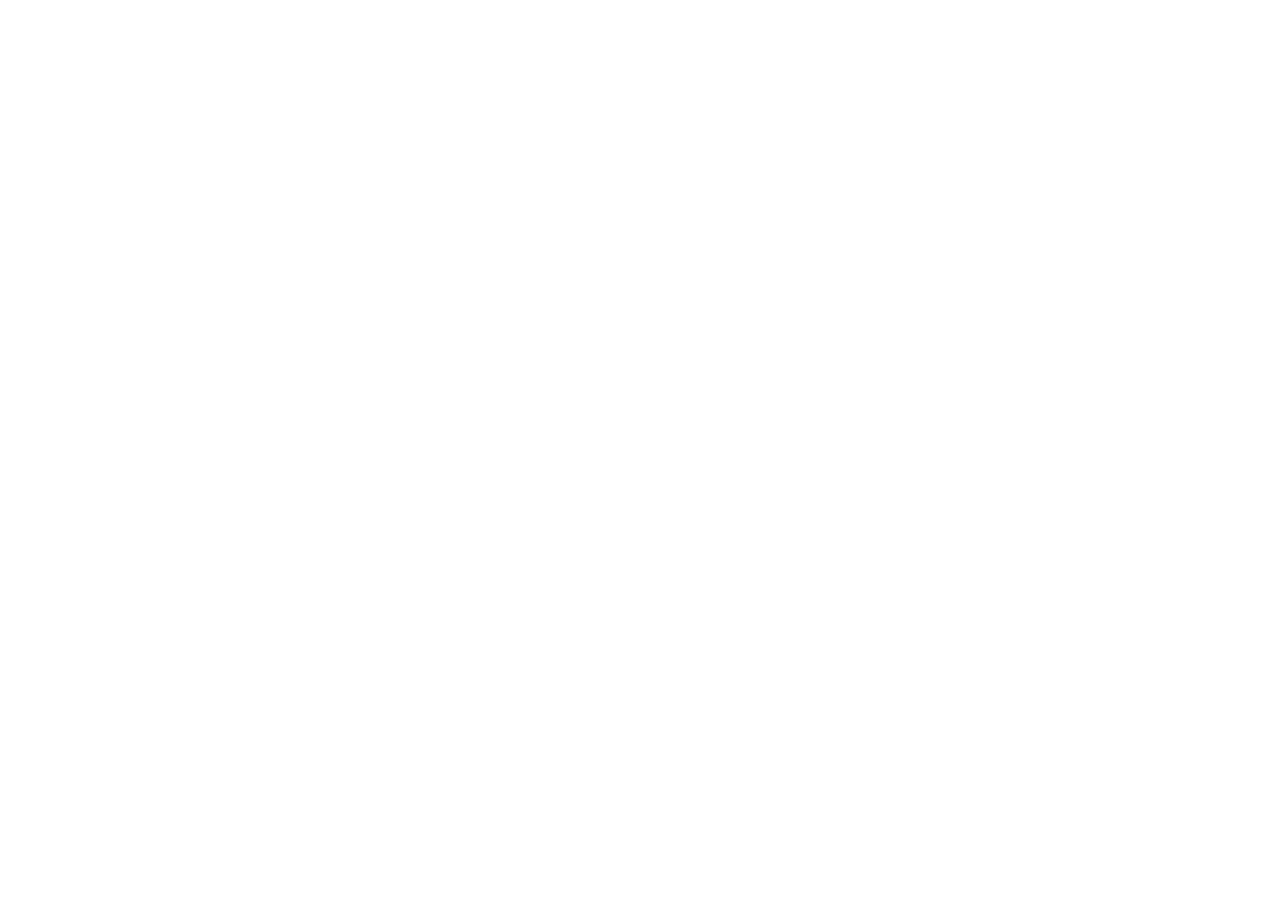
==== Dining_Menu_React.html @ 3a7b2eb4 "Incorperated code for Dining-Menu-React project." ====
<!DOCTYPE html>
<html lang="en">
  <head>
    <meta charset="utf-8" />
    <meta name="viewport" content="width=device-width, initial-scale=1" />
    <meta name="theme-color" content="#000000" />
    <meta
      name="description"
      content="Web site created using create-react-app"
    />
    <link rel="stylesheet" href="https://use.fontawesome.com/releases/v5.15.4/css/all.css" integrity="sha384-DyZ88mC6Up2uqS4h/KRgHuoeGwBcD4Ng9SiP4dIRy0EXTlnuz47vAwmeGwVChigm" crossorigin="anonymous">
    <link type="text/css" rel="stylesheet" href="../src/App.css"/>
    
    
    <title>Menu</title>
  </head>
  <body>
    <div id="root"></div>

    <script src="https://unpkg.com/react@16/umd/react.development.js" crossorigin></script>
    <script src="https://unpkg.com/react-dom@16/umd/react-dom.development.js" crossorigin></script>
    <script src="static/Scripts/Dining_Menu_React/index.js" type="module">
    </script>
  </body>
</html>
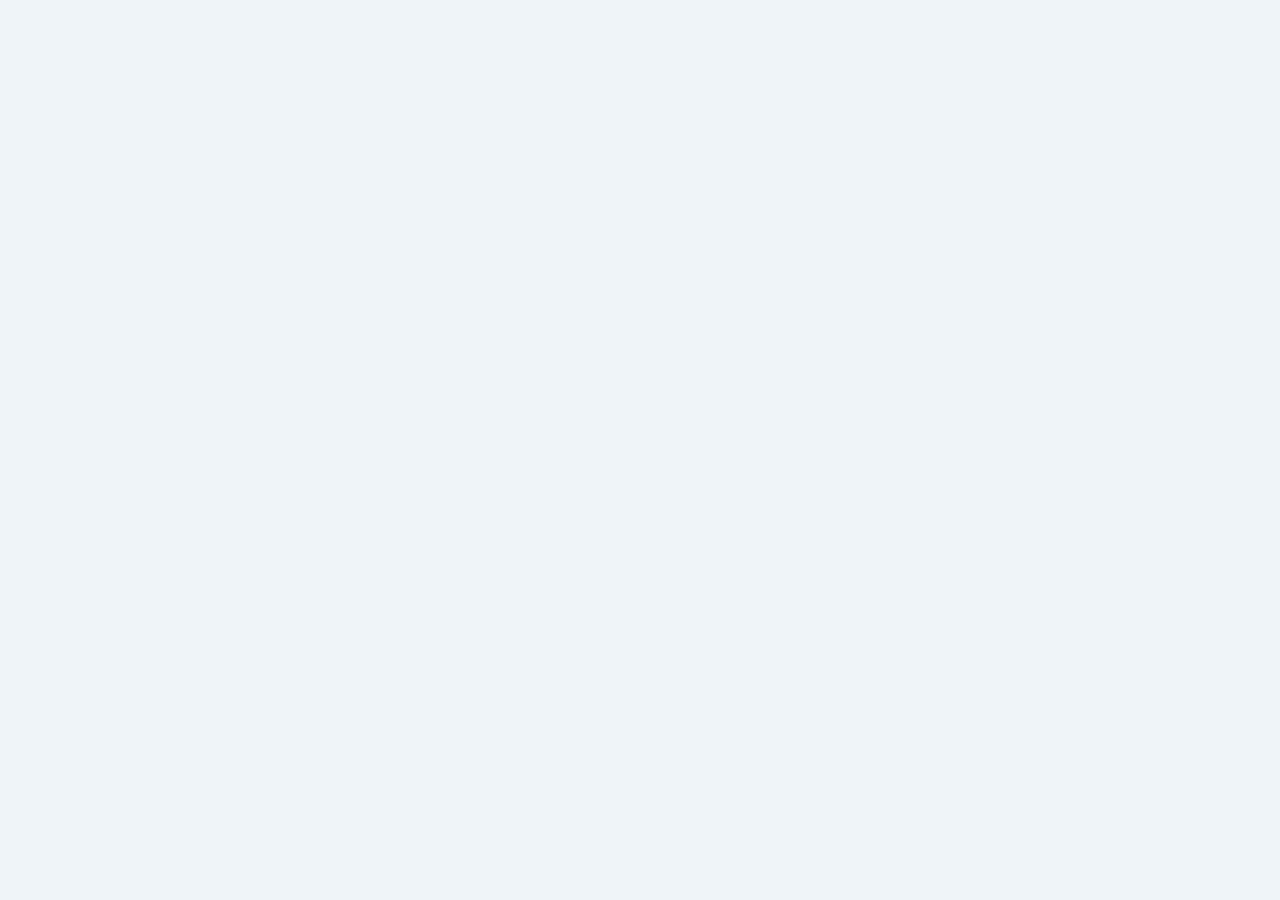
==== commit bcf807f8: "Corrected file path to Dining-Menu-React project's CSS file" ====
--- a/Dining_Menu_React.html
+++ b/Dining_Menu_React.html
@@ -9,7 +9,7 @@
       content="Web site created using create-react-app"
     />
     <link rel="stylesheet" href="https://use.fontawesome.com/releases/v5.15.4/css/all.css" integrity="sha384-DyZ88mC6Up2uqS4h/KRgHuoeGwBcD4Ng9SiP4dIRy0EXTlnuz47vAwmeGwVChigm" crossorigin="anonymous">
-    <link type="text/css" rel="stylesheet" href="../src/App.css"/>
+    <link type="text/css" rel="stylesheet" href="/static/Styles/Dining_Menu_React.css"/>
     
     
     <title>Menu</title>
@@ -19,7 +19,7 @@
 
     <script src="https://unpkg.com/react@16/umd/react.development.js" crossorigin></script>
     <script src="https://unpkg.com/react-dom@16/umd/react-dom.development.js" crossorigin></script>
-    <script src="static/Scripts/Dining_Menu_React/index.js" type="module">
+    <script src="/static/Scripts/Dining_Menu_React/index.js" type="module">
     </script>
   </body>
 </html>--- a/static/Styles/Dining_Menu_React.css
+++ b/static/Styles/Dining_Menu_React.css
@@ -0,0 +1,317 @@
+:root {
+    --clr-grey-1: hsl(209, 61%, 16%);
+    --clr-grey-5: hsl(210, 22%, 49%);
+    --clr-grey-10: hsl(210, 36%, 96%);
+    --clr-white: #fff;
+    --clr-primary: #125E8A;
+    --clr-red-light: hsl(360, 71%, 66%);
+    --clr-black: #333;
+    --transition: all 0.3s linear;
+    --spacing: 0.1rem;
+    --radius: 0.25rem;
+    --max-width: 1170px;
+  }
+  
+  *,
+  ::after,
+  ::before {
+    margin: 0;  
+    padding: 0;
+    box-sizing: border-box;
+  }
+  
+  body {
+    font-family: -apple-system, BlinkMacSystemFont, 'Segoe UI', Roboto, Oxygen,
+      Ubuntu, Cantarell, 'Open Sans', 'Helvetica Neue', sans-serif;
+    background: var(--clr-grey-10);
+    color: var(--clr-grey-1);
+    line-height: 1.5;
+    font-size: 0.875rem;
+  }
+  ul {
+    list-style-type: none;
+  }
+  a {
+    text-decoration: none;
+  }
+  h1,
+  h2,
+  h3,
+  h4 {
+    color: var(--clr-primary);
+    letter-spacing: var(--spacing);
+    text-transform: capitalize;
+    line-height: 1.25;
+    margin-bottom: 0.75rem;
+  }
+  h1 {
+    font-size: 3rem;
+  }
+  h2 {
+    font-size: 2rem;
+  }
+  h3 {
+    font-size: 1.25rem;
+  }
+  h4 {
+    font-size: 0.875rem;
+  }
+  p {
+    margin-bottom: 1.25rem;
+    color: var(--clr-grey-5);
+  }
+  @media screen and (min-width: 800px) {
+    h1 {
+      font-size: 4rem;
+    }
+    h2 {
+      font-size: 2.5rem;
+    }
+    h3 {
+      font-size: 1.75rem;
+    }
+    h4 {
+      font-size: 1rem;
+    }
+    body {
+      font-size: 1rem;
+    }
+    h1,
+    h2,
+    h3,
+    h4 {
+      line-height: 1;
+    }
+  }
+  .section {
+    width: 90vw;
+    margin: 0 auto;
+    max-width: var(--max-width);
+  }
+  
+  @media screen and (min-width: 992px) {
+    .section {
+      width: 95vw;
+    }
+  }
+  
+  .menu {
+    padding: 5rem 0;
+  }
+  .title {
+    text-align: center;
+    margin-bottom: 2rem;
+  }
+  .underline {
+    width: 5rem;
+    height: 0.25rem;
+    background: var(--clr-primary);
+    margin-left: auto;
+    margin-right: auto;
+  }
+  .btn-container {
+    margin-bottom: 4rem;
+    display: flex;
+    justify-content: center;
+  }
+  .filter-btn {
+    background: transparent;
+    border-color: transparent;
+    font-size: 1rem;
+    text-transform: capitalize;
+    margin: 0 0.5rem;
+    letter-spacing: 1px;
+    padding: 0.375rem 0.75rem;
+    color: var(--clr-primary);
+    cursor: pointer;
+    transition: var(--transition);
+    border-radius: var(--radius);
+  }
+  .filter-btn:hover {
+    background: var(--clr-primary);
+    color: var(--clr-white);
+  }
+  
+  .order-container {
+    z-index: 1;
+    position: fixed;
+    top: 0;
+    left: 0;
+    width: 13rem;
+    border: 3px solid var(--clr-primary);
+    display: flex;
+    flex-direction: column;
+  }
+  
+  .order-container h4{
+    margin-left: auto;
+    margin-right: auto;
+  }
+  
+  .order-item, .total {
+    display: flex;
+    flex-direction: row;
+    justify-content: space-between;
+    text-transform: capitalize;
+  }
+  
+  .order-item h5 {
+    color: var(--clr-primary);
+    padding: 4px;
+  }
+  
+  .total {
+    padding: 4px;
+  }
+  
+  .order-item span {
+    color: var(--clr-black);
+    padding: 4px;
+    margin-left: auto;
+  }
+  
+  .order-item button{
+    padding: 0;
+    margin: 0;
+  }
+  
+  .order-underline {
+    width: 95%;
+    height: 0.2rem;
+    background: var(--clr-primary);
+    margin-left: auto;
+    margin-right: auto;
+  }
+  
+  .order-btn, .pay-bill-btn {
+    color: var(--clr-primary);
+    background: var(--clr-white);
+    padding: 5px;
+    border: 1px solid var(--clr-primary);
+    border-radius: 3px;
+    width: 100%;
+    transition: var(--transition);
+  }
+  
+  .pay-bill-btn {
+    border-radius: 0;
+  }
+  
+  .overlay {
+    filter: blur(5px);
+    pointer-events: none;
+  }
+  
+  .modal-container {
+    position: absolute;
+    top: 35%;
+    left: 37.5%;
+    z-index: 3;
+    border: 4px solid var(--clr-primary);
+    padding: 1rem;
+    margin: auto;
+    background-color: var(--clr-white);
+    width: 25%;
+    display: flex;
+    flex-direction: column;
+    text-align: center;
+  }
+  
+  .cancel-bill-btn {
+    color: var(--clr-red-light);
+    background: var(--clr-white);
+    padding: 5px;
+    border: 1px solid var(--clr-red-light);
+    transition: var(--transition);
+  }
+  
+  .cancel-bill-btn:hover {
+    color: var(--clr-white);
+    background: var(--clr-red-light);
+  }
+  
+  .remove-btn {
+    background: transparent;
+    border: none;
+  }
+  
+  .remove-icon {
+    color: var(--clr-red-light);
+  }
+  
+  .order-btn:hover, .pay-bill-btn:hover{
+    color: var(--clr-white);
+    background: var(--clr-primary);
+  }
+  
+  .section-center {
+    width: 90vw;
+    margin: 0 auto;
+    max-width: 1170px;
+    display: grid;
+    gap: 3rem 2rem;
+    justify-items: center;
+  }
+  .menu-item {
+    display: grid;
+    gap: 1rem 2rem;
+    max-width: 25rem;
+  }
+  .photo {
+    object-fit: cover;
+    height: 200px;
+    width: 100%;
+    border: 0.25rem solid var(--clr-primary);
+    border-radius: var(--radius);
+    display: block;
+  }
+  .item-info header {
+    display: flex;
+    justify-content: space-between;
+    border-bottom: 0.5px dotted var(--clr-grey-5);
+  }
+  .item-info h4 {
+    margin-bottom: 0.5rem;
+  }
+  .price {
+    color: var(--clr-primary);
+  }
+  .item-text {
+    margin-bottom: 0;
+    padding-top: 1rem;
+  }
+  
+  @media screen and (min-width: 768px) {
+    .menu-item {
+      grid-template-columns: 225px 1fr;
+      gap: 0 1.25rem;
+      max-width: 40rem;
+    }
+    .photo {
+      height: 175px;
+    }
+  
+  
+  }
+  @media screen and (min-width: 1200px) {
+    .section-center {
+      width: 95vw;
+      grid-template-columns: 1fr 1fr;
+    }
+    .photo {
+      height: 150px;
+    }
+  }
+  
+  @media screen and (max-width: 1600px) {
+    .order-container {
+      display: none;
+    }
+  }
+  
+  @media (max-width: 1070px) {
+    .order-container{
+      display: none;
+    }
+  }
+  